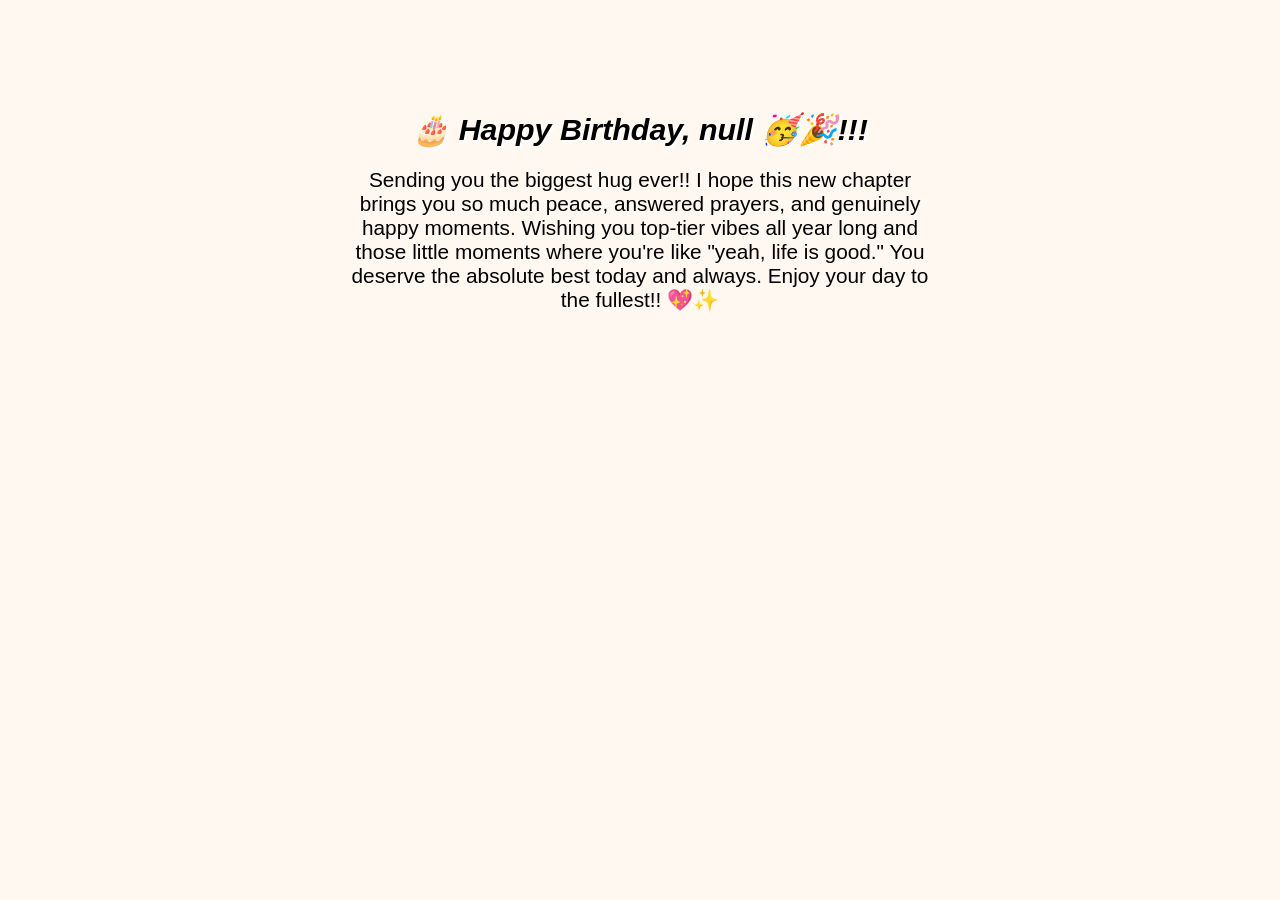
==== HappyBirthday.html @ 84e31769 "Add birthday Suprise website" ====
<!DOCTYPE html>
<html lang="en">
<head>
    <meta charset="UTF-8">
    <meta name="viewport" content="width=device-width, initial-scale=1.0">
    <title>Birthday Message</title>
    </head>
       <body>
        <div class="greet-card">
        <h1 id="greeting"></h1>
        <p id="message"></p>
    </div>
    <script>
        const name = localStorage.getItem("username");
        const color = localStorage.getItem("favColor");

        const greeting = document.getElementById('greeting');
        const message = document.getElementById('message');

        greeting.textContent = `🎂 Happy Birthday, ${name} 🥳🎉!!!`;
        greeting.style.color = color;

        message.textContent = `Sending you the biggest hug ever!! I hope this new chapter brings you so much peace, answered prayers, and genuinely happy moments. Wishing you top-tier vibes all year long and those little moments where you're like "yeah, life is good." You deserve the absolute best today and always. Enjoy your day to the fullest!! 💖✨`;
        message.style.color = color;
    </script>
    <style>
        body {
            background-color: #fff8f0;
            display: flex;
            justify-content: center;
            align-items: center;
            text-align: center;
        }
        .greet-card {
            margin-top: 5%;
            padding: 20px;
            animation: slideUp 3.5s ease infinite;
        }
        #greeting {
            font-family: 'Segoe UI', Tahoma, Geneva, Verdana, sans-serif;
            font-size: 1.9rem;
            font-weight: 900;
            font-style: italic;
            text-shadow: 2px 2px 2px white;
            animation: bounce 4s ease infinite;
        }

        #message {
            font-family: 'Gill Sans', 'Gill Sans MT', Calibri, 'Trebuchet MS', sans-serif;
            font-size: 1.3rem;
            max-width: 600px;
        }

        @keyframes slideUp {
            0% {
                opacity: 0.2;
            }
            50% {
                opacity: 0.6;
            }
            100% {
                opacity: 1;
            }
        }
    </style>
     </body>
     </html>
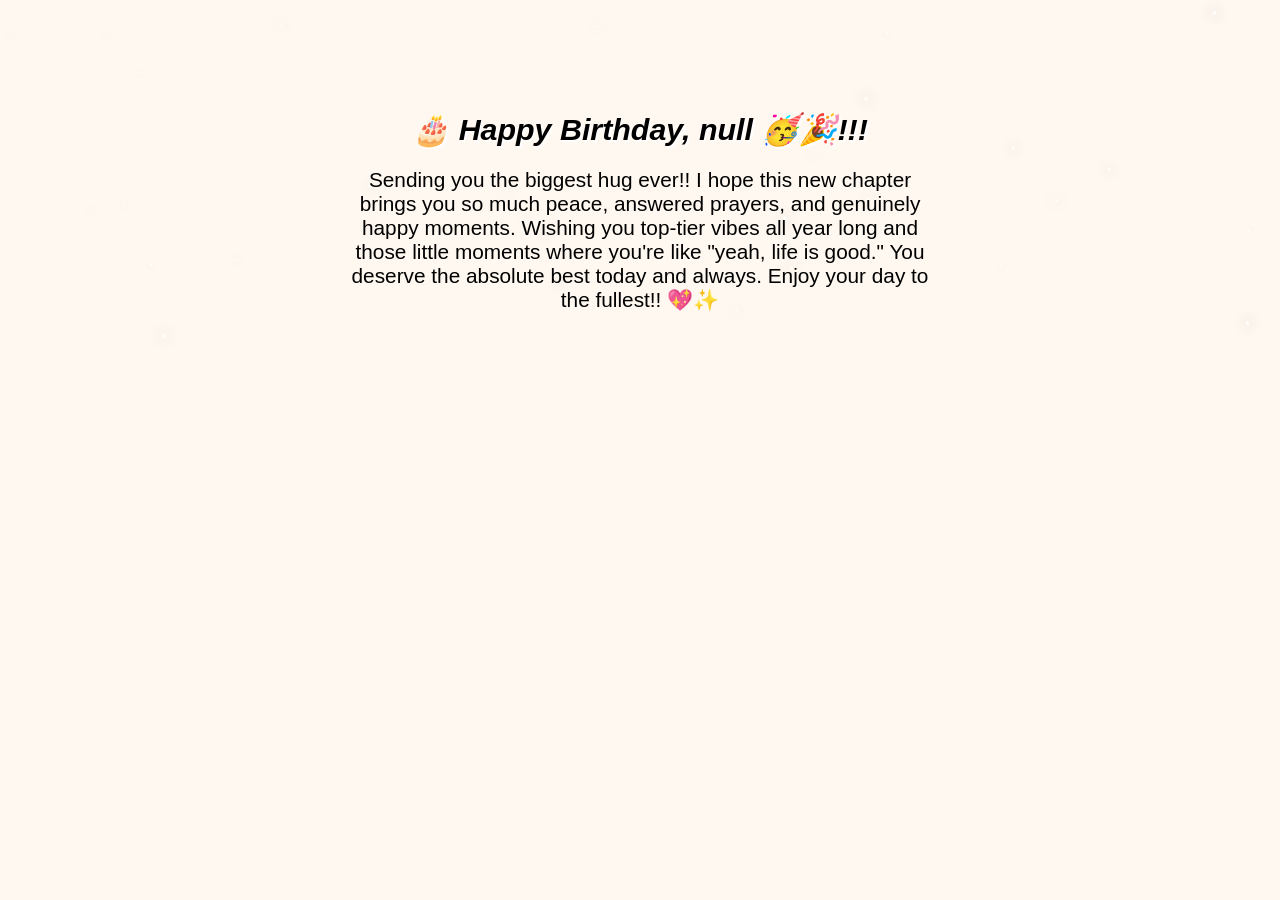
==== commit 99361d88: "Update project with openme heart effects, color mapping, and happy birthday styling" ====
--- a/HappyBirthday.html
+++ b/HappyBirthday.html
@@ -6,32 +6,85 @@
     <title>Birthday Message</title>
     </head>
        <body>
+        <div class="starfield" id="starfield"></div>
         <div class="greet-card">
         <h1 id="greeting"></h1>
         <p id="message"></p>
     </div>
     <script>
+        function getDisplayColor(color) {
+            if (!color) return color;
+            const normalized = color.trim().toLowerCase();
+            if (normalized === 'pink') return '#ff69b4';
+            return color;
+        }
+
+        function getDeepColor(color) {
+            const temp = document.createElement('div');
+            temp.style.color = '';
+            temp.style.color = color;
+            document.body.appendChild(temp);
+            const computed = getComputedStyle(temp).color;
+            document.body.removeChild(temp);
+            const match = computed.match(/rgba?\((\d+),\s*(\d+),\s*(\d+)/);
+            if (!match) return color;
+            const r = Math.max(0, Math.min(255, Math.round(Number(match[1]) * 0.75)));
+            const g = Math.max(0, Math.min(255, Math.round(Number(match[2]) * 0.75)));
+            const b = Math.max(0, Math.min(255, Math.round(Number(match[3]) * 0.75)));
+            return `rgb(${r}, ${g}, ${b})`;
+        }
+
         const name = localStorage.getItem("username");
-        const color = localStorage.getItem("favColor");
+        const rawColor = localStorage.getItem("favColor");
+        const displayColor = getDisplayColor(rawColor);
+        const deepColor = getDeepColor(rawColor);
 
         const greeting = document.getElementById('greeting');
         const message = document.getElementById('message');
+        const starfield = document.getElementById('starfield');
+
+        function createStars(count, color) {
+            if (!starfield) return;
+            for (let i = 0; i < count; i++) {
+                const star = document.createElement('div');
+                star.className = 'star';
+                const size = Math.random() * 3 + 1;
+                star.style.width = `${size}px`;
+                star.style.height = `${size}px`;
+                star.style.left = `${Math.random() * 100}%`;
+                star.style.top = `${Math.random() * 100}%`;
+                star.style.backgroundColor = color;
+                star.style.animationDelay = `${Math.random() * 2}s`;
+                star.style.opacity = `${Math.random() * 0.5 + 0.4}`;
+                starfield.appendChild(star);
+            }
+        }
 
         greeting.textContent = `🎂 Happy Birthday, ${name} 🥳🎉!!!`;
-        greeting.style.color = color;
+        greeting.style.color = deepColor;
 
         message.textContent = `Sending you the biggest hug ever!! I hope this new chapter brings you so much peace, answered prayers, and genuinely happy moments. Wishing you top-tier vibes all year long and those little moments where you're like "yeah, life is good." You deserve the absolute best today and always. Enjoy your day to the fullest!! 💖✨`;
-        message.style.color = color;
+        message.style.color = deepColor;
+        createStars(40, displayColor || '#ffffff');
     </script>
     <style>
         body {
+            position: relative;
+            overflow: hidden;
             background-color: #fff8f0;
             display: flex;
             justify-content: center;
             align-items: center;
             text-align: center;
         }
+        .starfield {
+            position: absolute;
+            inset: 0;
+            pointer-events: none;
+        }
         .greet-card {
+            position: relative;
+            z-index: 1;
             margin-top: 5%;
             padding: 20px;
             animation: slideUp 3.5s ease infinite;
@@ -50,6 +103,23 @@
             font-size: 1.3rem;
             max-width: 600px;
         }
+        .star {
+            position: absolute;
+            border-radius: 50%;
+            opacity: 0.7;
+            filter: drop-shadow(0 0 8px currentColor);
+            animation: sparkle 2.5s ease-in-out infinite;
+        }
+        @keyframes sparkle {
+            0%, 100% {
+                transform: scale(1);
+                opacity: 0.3;
+            }
+            50% {
+                transform: scale(1.8);
+                opacity: 1;
+            }
+        }
 
         @keyframes slideUp {
             0% {
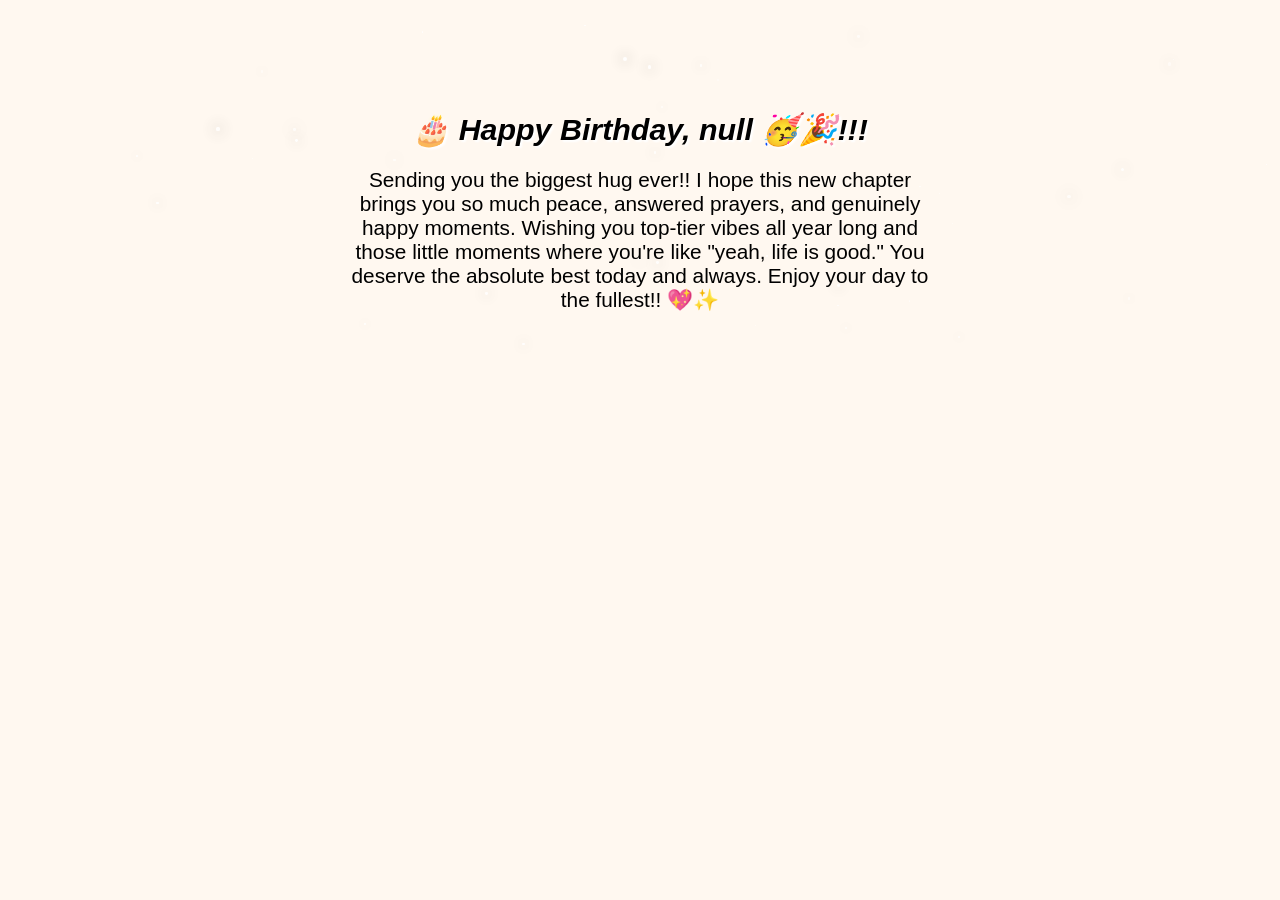
==== commit 76ecc1e3: "Update Project" ====
--- a/HappyBirthday.html
+++ b/HappyBirthday.html
@@ -4,134 +4,14 @@
     <meta charset="UTF-8">
     <meta name="viewport" content="width=device-width, initial-scale=1.0">
     <title>Birthday Message</title>
-    </head>
-       <body>
-        <div class="starfield" id="starfield"></div>
-        <div class="greet-card">
+    <link rel="stylesheet" href="HappyBirthday.css">
+</head>
+<body>
+    <div class="starfield" id="starfield"></div>
+    <div class="greet-card">
         <h1 id="greeting"></h1>
         <p id="message"></p>
     </div>
-    <script>
-        function getDisplayColor(color) {
-            if (!color) return color;
-            const normalized = color.trim().toLowerCase();
-            if (normalized === 'pink') return '#ff69b4';
-            return color;
-        }
-
-        function getDeepColor(color) {
-            const temp = document.createElement('div');
-            temp.style.color = '';
-            temp.style.color = color;
-            document.body.appendChild(temp);
-            const computed = getComputedStyle(temp).color;
-            document.body.removeChild(temp);
-            const match = computed.match(/rgba?\((\d+),\s*(\d+),\s*(\d+)/);
-            if (!match) return color;
-            const r = Math.max(0, Math.min(255, Math.round(Number(match[1]) * 0.75)));
-            const g = Math.max(0, Math.min(255, Math.round(Number(match[2]) * 0.75)));
-            const b = Math.max(0, Math.min(255, Math.round(Number(match[3]) * 0.75)));
-            return `rgb(${r}, ${g}, ${b})`;
-        }
-
-        const name = localStorage.getItem("username");
-        const rawColor = localStorage.getItem("favColor");
-        const displayColor = getDisplayColor(rawColor);
-        const deepColor = getDeepColor(rawColor);
-
-        const greeting = document.getElementById('greeting');
-        const message = document.getElementById('message');
-        const starfield = document.getElementById('starfield');
-
-        function createStars(count, color) {
-            if (!starfield) return;
-            for (let i = 0; i < count; i++) {
-                const star = document.createElement('div');
-                star.className = 'star';
-                const size = Math.random() * 3 + 1;
-                star.style.width = `${size}px`;
-                star.style.height = `${size}px`;
-                star.style.left = `${Math.random() * 100}%`;
-                star.style.top = `${Math.random() * 100}%`;
-                star.style.backgroundColor = color;
-                star.style.animationDelay = `${Math.random() * 2}s`;
-                star.style.opacity = `${Math.random() * 0.5 + 0.4}`;
-                starfield.appendChild(star);
-            }
-        }
-
-        greeting.textContent = `🎂 Happy Birthday, ${name} 🥳🎉!!!`;
-        greeting.style.color = deepColor;
-
-        message.textContent = `Sending you the biggest hug ever!! I hope this new chapter brings you so much peace, answered prayers, and genuinely happy moments. Wishing you top-tier vibes all year long and those little moments where you're like "yeah, life is good." You deserve the absolute best today and always. Enjoy your day to the fullest!! 💖✨`;
-        message.style.color = deepColor;
-        createStars(40, displayColor || '#ffffff');
-    </script>
-    <style>
-        body {
-            position: relative;
-            overflow: hidden;
-            background-color: #fff8f0;
-            display: flex;
-            justify-content: center;
-            align-items: center;
-            text-align: center;
-        }
-        .starfield {
-            position: absolute;
-            inset: 0;
-            pointer-events: none;
-        }
-        .greet-card {
-            position: relative;
-            z-index: 1;
-            margin-top: 5%;
-            padding: 20px;
-            animation: slideUp 3.5s ease infinite;
-        }
-        #greeting {
-            font-family: 'Segoe UI', Tahoma, Geneva, Verdana, sans-serif;
-            font-size: 1.9rem;
-            font-weight: 900;
-            font-style: italic;
-            text-shadow: 2px 2px 2px white;
-            animation: bounce 4s ease infinite;
-        }
-
-        #message {
-            font-family: 'Gill Sans', 'Gill Sans MT', Calibri, 'Trebuchet MS', sans-serif;
-            font-size: 1.3rem;
-            max-width: 600px;
-        }
-        .star {
-            position: absolute;
-            border-radius: 50%;
-            opacity: 0.7;
-            filter: drop-shadow(0 0 8px currentColor);
-            animation: sparkle 2.5s ease-in-out infinite;
-        }
-        @keyframes sparkle {
-            0%, 100% {
-                transform: scale(1);
-                opacity: 0.3;
-            }
-            50% {
-                transform: scale(1.8);
-                opacity: 1;
-            }
-        }
-
-        @keyframes slideUp {
-            0% {
-                opacity: 0.2;
-            }
-            50% {
-                opacity: 0.6;
-            }
-            100% {
-                opacity: 1;
-            }
-        }
-    </style>
+    <script src="HappyBirthday.js"></script>
      </body>
      </html>
--- a/HappyBirthday.css
+++ b/HappyBirthday.css
@@ -0,0 +1,64 @@
+        body {
+            position: relative;
+            overflow: hidden;
+            background-color: #fff8f0;
+            display: flex;
+            justify-content: center;
+            align-items: center;
+            text-align: center;
+        }
+        .starfield {
+            position: absolute;
+            inset: 0;
+            pointer-events: none;
+        }
+        .greet-card {
+            position: relative;
+            z-index: 1;
+            margin-top: 5%;
+            padding: 20px;
+            animation: slideUp 3.5s ease infinite;
+        }
+        #greeting {
+            font-family: 'Segoe UI', Tahoma, Geneva, Verdana, sans-serif;
+            font-size: 1.9rem;
+            font-weight: 900;
+            font-style: italic;
+            text-shadow: 2px 2px 2px white;
+            animation: bounce 4s ease infinite;
+        }
+
+        #message {
+            font-family: 'Gill Sans', 'Gill Sans MT', Calibri, 'Trebuchet MS', sans-serif;
+            font-size: 1.3rem;
+            max-width: 600px;
+        }
+        .star {
+            position: absolute;
+            border-radius: 50%;
+            opacity: 0.7;
+            filter: drop-shadow(0 0 8px currentColor);
+            animation: sparkle 2.5s ease-in-out infinite;
+        }
+        @keyframes sparkle {
+            0%, 100% {
+                transform: scale(1);
+                opacity: 0.3;
+            }
+            50% {
+                transform: scale(1.8);
+                opacity: 1;
+            }
+        }
+
+        @keyframes slideUp {
+            0% {
+                opacity: 0.2;
+            }
+            50% {
+                opacity: 0.6;
+            }
+            100% {
+                opacity: 1;
+            }
+        }
